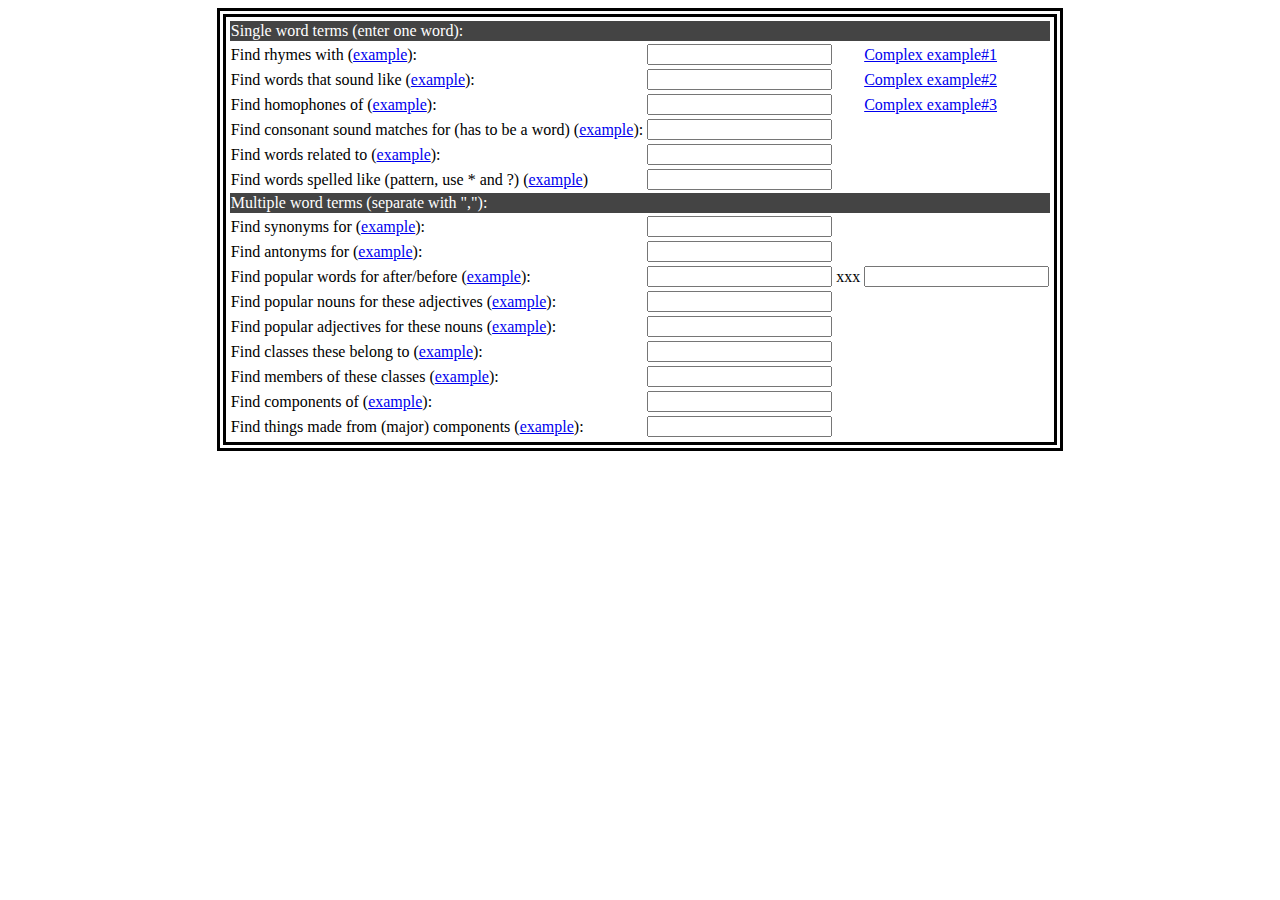
==== PoetryEngine.html @ 9ee4d196 "Import" ====
﻿<!DOCTYPE html>
<html>
    <head>
        <title>jsonp</title>
        <meta charset="utf-8" />
        <script src="lib/angular.js"></script>
        <script src="js/main.js"></script>
        <script src="js/dataMuseService.js"></script>
        <script src="js/results.js"></script>
        <link rel="stylesheet" type="text/css" href="styles/styles.css"/>
    </head>
    <body ng-app="app" ng-controller="searchController">
        <div class="terms-table">
            <table class="terms-table">
                <tbody>
                    <tr class="table-divide">
                        <td colspan="4">Single word terms (enter one word):</td>
                    </tr>
                    <tr>
                        <td>
                            <label>Find rhymes with (<a href="PoetryEngine.html#?rel_rhy=tree" onclick="window.location.reload(true);">example</a>):</label>
                        </td>
                        <td>
                            <input type="text" ng-model="rel_rhy"
                                    ng-model-options="{ debounce: 500 }"
                                    ng-pattern="singlePattern" />
                        </td>
                        <td/>
                        <td><a href="PoetryEngine.html#?rel_rhy=fight&amp;rel_syn=happy" onclick="window.location.reload(true);">Complex example#1</a></td>
                    </tr>
<!-- seems not to be working                   <tr>
                        <td>
                            <label>Find near rhymes to:</label>
                        </td>
                        <td>
                            <input type="text" ng-model="rel_nry"
                                    ng-model-options="{ debounce: 500 }"
                                    ng-pattern="singlePattern" />
                        </td>
                    </tr> -->
                    <tr>
                        <td>
                            <label>Find words that sound like (<a href="PoetryEngine.html#?sl=tree" onclick="window.location.reload(true);">example</a>):</label>
                        </td>
                        <td>
                            <input type="text" ng-model="sl"
                                    ng-model-options="{ debounce: 500 }"
                                    ng-pattern="singlePattern" />
                        </td>
                        <td/>
                        <td><a href="PoetryEngine.html#?ml=beer&amp;sl=hat" onclick="window.location.reload(true);">Complex example#2</a></td>
                    </tr>
                    <tr>
                        <td>
                            <label>Find homophones of (<a href="PoetryEngine.html#?rel_hom=there" onclick="window.location.reload(true);">example</a>):</label>
                        </td>
                        <td>
                            <input type="text" ng-model="rel_hom"
                                    ng-model-options="{ debounce: 500 }"
                                    ng-pattern="singlePattern" />
                        </td>
                        </td>
                        <td/>
                        <td><a href="PoetryEngine.html#?sl=amuse&amp;rel_bga=daily" onclick="window.location.reload(true);">Complex example#3</a></td>
                    </tr>
                    <tr>
                        <td>
                            <label>Find consonant sound matches for (has to be a word) (<a href="PoetryEngine.html#?rel_cns=litter" onclick="window.location.reload(true);">example</a>):</label>
                        </td>
                        <td>
                            <input type="text" ng-model="rel_cns"
                                    ng-model-options="{ debounce: 500 }"
                                    ng-pattern="singlePattern" />
                        </td>
                    </tr>
                    <tr>
                        <td>
                            <label>Find words related to (<a href="PoetryEngine.html#?ml=beer" onclick="window.location.reload(true);">example</a>):</label>
                        </td>
                        <td>
                            <input type="text" ng-model="ml"
                                    ng-model-options="{ debounce: 500 }"
                                    ng-pattern="singlePattern" />
                        </td>
                    </tr>
                    <tr>
                        <td>
                            <label>Find words spelled like (pattern, use * and ?) (<a href="PoetryEngine.html#?sp=k%3Ft*n" onclick="window.location.reload(true);">example</a>)</label>
                        </td>
                        <td>
                            <input type="text" ng-model="sp"
                                    ng-model-options="{ debounce: 500 }"
                                    ng-pattern="spelledPattern" />
                        </td>
                    </tr>
                    <tr class="table-divide">
                        <td  colspan="4">Multiple word terms (separate with ","):</td>
                    </tr>
                    <tr>
                        <td>
                            <label>Find synonyms for (<a href="PoetryEngine.html#?rel_syn=happy" onclick="window.location.reload(true);">example</a>):</label>
                        </td>
                        <td>
                            <input type="text" ng-model="rel_syn"
                                    ng-model-options="{ debounce: 500 }"
                                    ng-pattern="manyPattern" />
                        </td>
                    </tr>
                    <tr>
                        <td>
                            <label>Find antonyms for (<a href="PoetryEngine.html#?rel_ant=happy" onclick="window.location.reload(true);">example</a>):</label>
                        </td>
                        <td>
                            <input type="text" ng-model="rel_ant"
                                    ng-model-options="{ debounce: 500 }"
                                    ng-pattern="manyPattern" />
                        </td>
                    </tr>
                    <tr>
                        <td>
                            <label>Find popular words for after/before  (<a href="PoetryEngine.html#?rel_bga=monday&amp;rel_bgb=wednesday" onclick="window.location.reload(true);">example</a>):</label>
                        </td>
                        <td>
                            <input type="text" ng-model="rel_bga"
                                    ng-model-options="{ debounce: 500 }"
                                    ng-pattern="manyPattern" />
                        </td>
                        <td>xxx</td>
                        <td>
                            <input type="text" ng-model="rel_bgb"
                                    ng-model-options="{ debounce: 500 }"
                                    ng-pattern="manyPattern" />
                        </td>
                    </tr>
                    <tr>
                        <td>
                            <label>Find popular nouns for these adjectives (<a href="PoetryEngine.html#?rel_jja=ugly&amp;rel_jja=stupid" onclick="window.location.reload(true);">example</a>):</label>
                        </td>
                        <td>
                            <input type="text" ng-model="rel_jja"
                                    ng-model-options="{ debounce: 500 }"
                                    ng-pattern="manyPattern" />
                        </td>
                    </tr>
                    <tr>
                        <td>
                            <label>Find popular adjectives for these nouns (<a href="PoetryEngine.html#?rel_jjb=car&amp;rel_jjb=truck" onclick="window.location.reload(true);">example</a>):</label>
                        </td>
                        <td>
                            <input type="text" ng-model="rel_jjb"
                                    ng-model-options="{ debounce: 500 }"
                                    ng-pattern="manyPattern" />
                        </td>
                    </tr>
                    <tr>
                        <td>
                            <label>Find classes these belong to (<a href="PoetryEngine.html#?rel_spc=oak&amp;rel_spc=elm" onclick="window.location.reload(true);">example</a>):</label>
                        </td>
                        <td>
                            <input type="text" ng-model="rel_spc"
                                    ng-model-options="{ debounce: 500 }"
                                    ng-pattern="manyPattern" />
                        </td>
                    </tr>
                    <tr>
                        <td>
                            <label>Find members of these classes (<a href="PoetryEngine.html#?rel_gen=tree&amp;rel_gen=wood" onclick="window.location.reload(true);">example</a>):</label>
                        </td>
                        <td>
                            <input type="text" ng-model="rel_gen"
                                    ng-model-options="{ debounce: 500 }"
                                    ng-pattern="manyPattern" />
                        </td>
                    </tr>
                    <tr>
                        <td>
                            <label>Find components of (<a href="PoetryEngine.html#?rel_com=man" onclick="window.location.reload(true);">example</a>):</label>
                        </td>
                        <td>
                            <input type="text" ng-model="rel_com"
                                    ng-model-options="{ debounce: 500 }"
                                    ng-pattern="manyPattern" />
                        </td>
                    </tr>
                    <tr>
                        <td>
                            <label>Find things made from (major) components (<a href="PoetryEngine.html#?rel_par=wheel" onclick="window.location.reload(true);">example</a>):</label>
                        </td>
                        <td>
                            <input type="text" ng-model="rel_par"
                                    ng-model-options="{ debounce: 500 }"
                                    ng-pattern="manyPattern" />
                        </td>
                    </tr>
                </tbody>
            </table>
        </div>
        
        <results search-terms="sterms"></results>
    </body>
</html>
---- styles/styles.css ----
.ng-invalid-pattern {
      border:3px solid #f00;
}

.table-divide {
    background: #444;
    color: #fff;
}

table.terms-table {
    border:3px solid #000;
    margin:3px;
    padding:2px;
}

div.terms-table {
    border:3px solid #000;
    display: table;
    margin: 0 auto;
}

.results {
    width: 700px;
    margin: 0 auto;
}
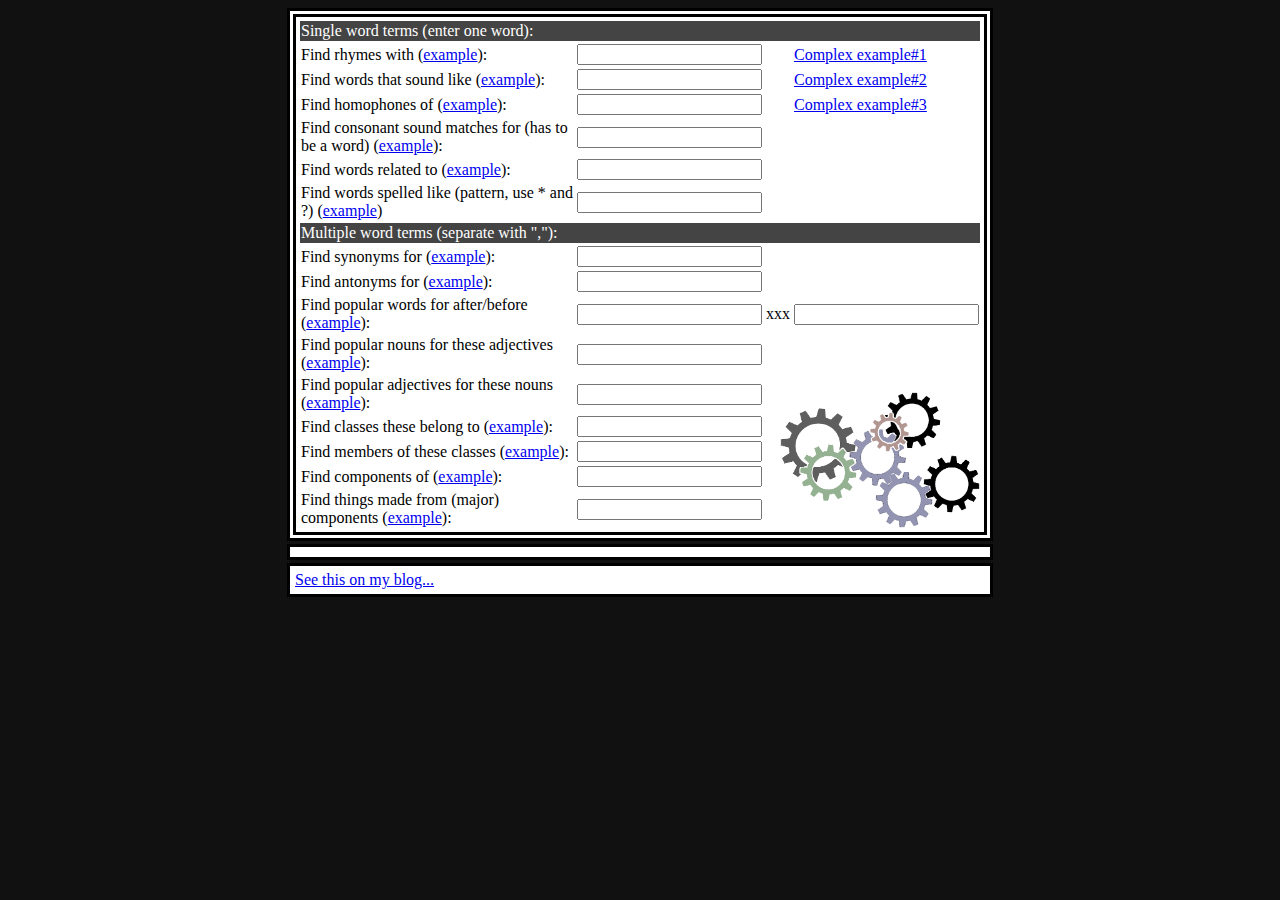
==== commit 5d64d1f3: "blog link, decal" ====
--- a/PoetryEngine.html
+++ b/PoetryEngine.html
@@ -1,12 +1,17 @@
 ﻿<!DOCTYPE html>
 <html>
     <head>
-        <title>jsonp</title>
+        <title>Poetry Engine</title>
         <meta charset="utf-8" />
         <script src="lib/angular.js"></script>
         <script src="js/main.js"></script>
         <script src="js/dataMuseService.js"></script>
         <script src="js/results.js"></script>
+        <script>function doRefresh() {
+            window.setTimeout(function () {
+                window.location.reload(false);
+            }, 1);
+        }</script>
         <link rel="stylesheet" type="text/css" href="styles/styles.css"/>
     </head>
     <body ng-app="app" ng-controller="searchController">
@@ -18,7 +23,7 @@
                     </tr>
                     <tr>
                         <td>
-                            <label>Find rhymes with (<a href="PoetryEngine.html#?rel_rhy=tree" onclick="window.location.reload(true);">example</a>):</label>
+                            <label>Find rhymes with (<a href="PoetryEngine.html#?rel_rhy=tree" onclick="doRefresh();">example</a>):</label>
                         </td>
                         <td>
                             <input type="text" ng-model="rel_rhy"
@@ -26,7 +31,7 @@
                                     ng-pattern="singlePattern" />
                         </td>
                         <td/>
-                        <td><a href="PoetryEngine.html#?rel_rhy=fight&amp;rel_syn=happy" onclick="window.location.reload(true);">Complex example#1</a></td>
+                        <td><a href="PoetryEngine.html#?rel_rhy=fight&amp;rel_syn=happy" onclick="doRefresh();">Complex example#1</a></td>
                     </tr>
 <!-- seems not to be working                   <tr>
                         <td>
@@ -40,7 +45,7 @@
                     </tr> -->
                     <tr>
                         <td>
-                            <label>Find words that sound like (<a href="PoetryEngine.html#?sl=tree" onclick="window.location.reload(true);">example</a>):</label>
+                            <label>Find words that sound like (<a href="PoetryEngine.html#?sl=tree" onclick="doRefresh();">example</a>):</label>
                         </td>
                         <td>
                             <input type="text" ng-model="sl"
@@ -48,11 +53,11 @@
                                     ng-pattern="singlePattern" />
                         </td>
                         <td/>
-                        <td><a href="PoetryEngine.html#?ml=beer&amp;sl=hat" onclick="window.location.reload(true);">Complex example#2</a></td>
-                    </tr>
-                    <tr>
-                        <td>
-                            <label>Find homophones of (<a href="PoetryEngine.html#?rel_hom=there" onclick="window.location.reload(true);">example</a>):</label>
+                        <td><a href="PoetryEngine.html#?ml=beer&amp;sl=hat" onclick="doRefresh();">Complex example#2</a></td>
+                    </tr>
+                    <tr>
+                        <td>
+                            <label>Find homophones of (<a href="PoetryEngine.html#?rel_hom=there" onclick="doRefresh();">example</a>):</label>
                         </td>
                         <td>
                             <input type="text" ng-model="rel_hom"
@@ -61,11 +66,11 @@
                         </td>
                         </td>
                         <td/>
-                        <td><a href="PoetryEngine.html#?sl=amuse&amp;rel_bga=daily" onclick="window.location.reload(true);">Complex example#3</a></td>
-                    </tr>
-                    <tr>
-                        <td>
-                            <label>Find consonant sound matches for (has to be a word) (<a href="PoetryEngine.html#?rel_cns=litter" onclick="window.location.reload(true);">example</a>):</label>
+                        <td><a href="PoetryEngine.html#?sl=amuse&amp;rel_bga=daily" onclick="doRefresh();">Complex example#3</a></td>
+                    </tr>
+                    <tr>
+                        <td>
+                            <label>Find consonant sound matches for (has to be a word) (<a href="PoetryEngine.html#?rel_cns=litter" onclick="doRefresh();">example</a>):</label>
                         </td>
                         <td>
                             <input type="text" ng-model="rel_cns"
@@ -75,7 +80,7 @@
                     </tr>
                     <tr>
                         <td>
-                            <label>Find words related to (<a href="PoetryEngine.html#?ml=beer" onclick="window.location.reload(true);">example</a>):</label>
+                            <label>Find words related to (<a href="PoetryEngine.html#?ml=beer" onclick="doRefresh();">example</a>):</label>
                         </td>
                         <td>
                             <input type="text" ng-model="ml"
@@ -85,7 +90,7 @@
                     </tr>
                     <tr>
                         <td>
-                            <label>Find words spelled like (pattern, use * and ?) (<a href="PoetryEngine.html#?sp=k%3Ft*n" onclick="window.location.reload(true);">example</a>)</label>
+                            <label>Find words spelled like (pattern, use * and ?) (<a href="PoetryEngine.html#?sp=k%3Ft*n" onclick="doRefresh();">example</a>)</label>
                         </td>
                         <td>
                             <input type="text" ng-model="sp"
@@ -98,7 +103,7 @@
                     </tr>
                     <tr>
                         <td>
-                            <label>Find synonyms for (<a href="PoetryEngine.html#?rel_syn=happy" onclick="window.location.reload(true);">example</a>):</label>
+                            <label>Find synonyms for (<a href="PoetryEngine.html#?rel_syn=happy" onclick="doRefresh();">example</a>):</label>
                         </td>
                         <td>
                             <input type="text" ng-model="rel_syn"
@@ -108,7 +113,7 @@
                     </tr>
                     <tr>
                         <td>
-                            <label>Find antonyms for (<a href="PoetryEngine.html#?rel_ant=happy" onclick="window.location.reload(true);">example</a>):</label>
+                            <label>Find antonyms for (<a href="PoetryEngine.html#?rel_ant=happy" onclick="doRefresh();">example</a>):</label>
                         </td>
                         <td>
                             <input type="text" ng-model="rel_ant"
@@ -118,7 +123,7 @@
                     </tr>
                     <tr>
                         <td>
-                            <label>Find popular words for after/before  (<a href="PoetryEngine.html#?rel_bga=monday&amp;rel_bgb=wednesday" onclick="window.location.reload(true);">example</a>):</label>
+                            <label>Find popular words for after/before  (<a href="PoetryEngine.html#?rel_bga=monday&amp;rel_bgb=wednesday" onclick="doRefresh();">example</a>):</label>
                         </td>
                         <td>
                             <input type="text" ng-model="rel_bga"
@@ -134,7 +139,7 @@
                     </tr>
                     <tr>
                         <td>
-                            <label>Find popular nouns for these adjectives (<a href="PoetryEngine.html#?rel_jja=ugly&amp;rel_jja=stupid" onclick="window.location.reload(true);">example</a>):</label>
+                            <label>Find popular nouns for these adjectives (<a href="PoetryEngine.html#?rel_jja=ugly&amp;rel_jja=stupid" onclick="doRefresh();">example</a>):</label>
                         </td>
                         <td>
                             <input type="text" ng-model="rel_jja"
@@ -144,7 +149,7 @@
                     </tr>
                     <tr>
                         <td>
-                            <label>Find popular adjectives for these nouns (<a href="PoetryEngine.html#?rel_jjb=car&amp;rel_jjb=truck" onclick="window.location.reload(true);">example</a>):</label>
+                            <label>Find popular adjectives for these nouns (<a href="PoetryEngine.html#?rel_jjb=car&amp;rel_jjb=truck" onclick="doRefresh();">example</a>):</label>
                         </td>
                         <td>
                             <input type="text" ng-model="rel_jjb"
@@ -154,7 +159,7 @@
                     </tr>
                     <tr>
                         <td>
-                            <label>Find classes these belong to (<a href="PoetryEngine.html#?rel_spc=oak&amp;rel_spc=elm" onclick="window.location.reload(true);">example</a>):</label>
+                            <label>Find classes these belong to (<a href="PoetryEngine.html#?rel_spc=oak&amp;rel_spc=elm" onclick="doRefresh();">example</a>):</label>
                         </td>
                         <td>
                             <input type="text" ng-model="rel_spc"
@@ -164,7 +169,7 @@
                     </tr>
                     <tr>
                         <td>
-                            <label>Find members of these classes (<a href="PoetryEngine.html#?rel_gen=tree&amp;rel_gen=wood" onclick="window.location.reload(true);">example</a>):</label>
+                            <label>Find members of these classes (<a href="PoetryEngine.html#?rel_gen=tree&amp;rel_gen=wood" onclick="doRefresh();">example</a>):</label>
                         </td>
                         <td>
                             <input type="text" ng-model="rel_gen"
@@ -174,7 +179,7 @@
                     </tr>
                     <tr>
                         <td>
-                            <label>Find components of (<a href="PoetryEngine.html#?rel_com=man" onclick="window.location.reload(true);">example</a>):</label>
+                            <label>Find components of (<a href="PoetryEngine.html#?rel_com=man" onclick="doRefresh();">example</a>):</label>
                         </td>
                         <td>
                             <input type="text" ng-model="rel_com"
@@ -184,7 +189,7 @@
                     </tr>
                     <tr>
                         <td>
-                            <label>Find things made from (major) components (<a href="PoetryEngine.html#?rel_par=wheel" onclick="window.location.reload(true);">example</a>):</label>
+                            <label>Find things made from (major) components (<a href="PoetryEngine.html#?rel_par=wheel" onclick="doRefresh();">example</a>):</label>
                         </td>
                         <td>
                             <input type="text" ng-model="rel_par"
@@ -197,5 +202,9 @@
         </div>
         
         <results search-terms="sterms"></results>
-    </body>
+
+        <div class="footref">
+            <a href="http://www.ianbadcoe.uk/p/poetry-engine.html">See this on my blog...</a>
+        </div>
+</body>
 </html>
--- a/styles/styles.css
+++ b/styles/styles.css
@@ -1,25 +1,56 @@
 .ng-invalid-pattern {
-      border:3px solid #f00;
+   border: 3px solid #f00;
 }
 
 .table-divide {
-    background: #444;
-    color: #fff;
+   background: #444;
+   color: #fff;
 }
 
 table.terms-table {
-    border:3px solid #000;
-    margin:3px;
-    padding:2px;
+   border: 3px solid #000;
+   margin: 3px;
+   padding: 2px;
 }
 
 div.terms-table {
-    border:3px solid #000;
-    display: table;
-    margin: 0 auto;
+   border: 3px solid #000;
+   display: table;
+   margin: 0 auto;
+   max-width: 700px;
+   width: 100%;
+   background-image: url("../img/cogs.png");
+   background-position: right 10px bottom 10px;
+   background-repeat: no-repeat;
+   background-size: 200px;
 }
 
 .results {
-    width: 700px;
-    margin: 0 auto;
-}+   max-width: 690px;
+   width: 100%;
+   border: 3px solid #000;
+   margin: 3px auto;
+   padding: 5px;
+}
+
+wrapper {
+   opacity: 0.4;
+   filter: alpha(opacity=40); /* msie */
+   background-color: #000;
+}
+
+body {
+   background: #111111 url(http://1.bp.blogspot.com/-F2CLlfI0nNs/VP4VSskKQUI/AAAAAAAAIfs/JJgxqE5o33E/s0/ub2_seamless.jpg) repeat scroll top left;
+}
+
+div {
+   background: #fff;
+}
+
+.footref {
+   border: 3px solid #000;
+   max-width: 690px;
+   width: 100%;
+   margin: 3px auto 0 auto;
+   padding: 5px;
+}
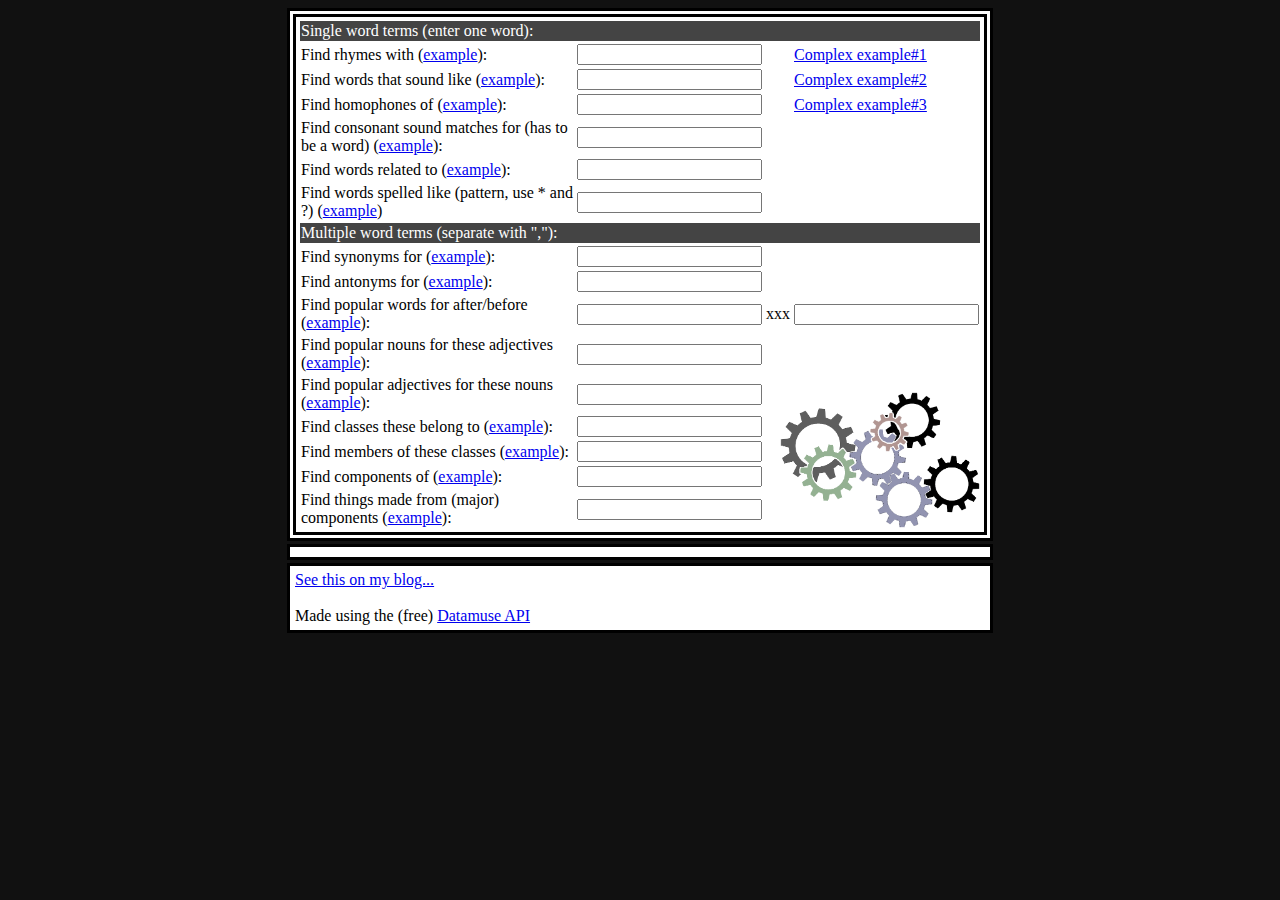
==== commit a406c6e9: "Credit Datamuse..." ====
--- a/PoetryEngine.html
+++ b/PoetryEngine.html
@@ -204,7 +204,10 @@
         <results search-terms="sterms"></results>
 
         <div class="footref">
-            <a href="http://www.ianbadcoe.uk/p/poetry-engine.html">See this on my blog...</a>
+            <a target="_blank" href="http://www.ianbadcoe.uk/p/poetry-engine.html">See this on my blog...</a>
+            <br/><br/>
+
+            Made using the (free) <a target="_blank" href="http://www.datamuse.com/api/">Datamuse API</a>
         </div>
 </body>
 </html>
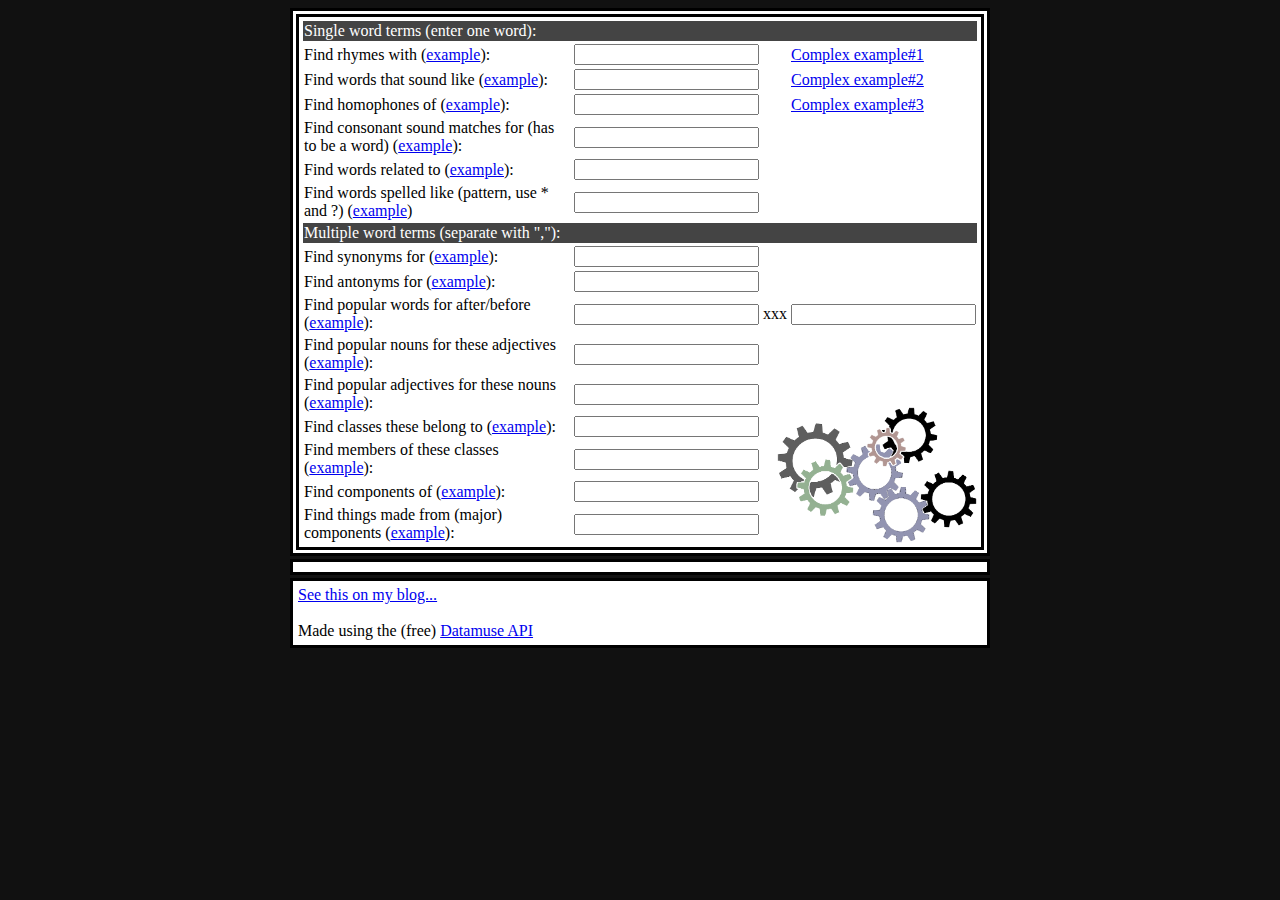
==== commit 79b35468: "Warning message if javascript disabled" ====
--- a/PoetryEngine.html
+++ b/PoetryEngine.html
@@ -15,6 +15,10 @@
         <link rel="stylesheet" type="text/css" href="styles/styles.css"/>
     </head>
     <body ng-app="app" ng-controller="searchController">
+        <div class="footref" ng-show="false">
+            <center><h1>You need Javascript enabled to use the PoetryEngine</h1></center>
+        </div>
+
         <div class="terms-table">
             <table class="terms-table">
                 <tbody>
--- a/styles/styles.css
+++ b/styles/styles.css
@@ -23,14 +23,24 @@
    background-position: right 10px bottom 10px;
    background-repeat: no-repeat;
    background-size: 200px;
+   box-sizing: border-box;
 }
 
 .results {
-   max-width: 690px;
+   max-width: 700px;
    width: 100%;
    border: 3px solid #000;
    margin: 3px auto;
    padding: 5px;
+   box-sizing: border-box;
+}
+
+.results-nothing {
+   background: #f88;
+}
+
+.results-loading {
+   background: #ff8;
 }
 
 wrapper {
@@ -49,8 +59,9 @@
 
 .footref {
    border: 3px solid #000;
-   max-width: 690px;
+   max-width: 700px;
    width: 100%;
    margin: 3px auto 0 auto;
    padding: 5px;
+   box-sizing: border-box;
 }
